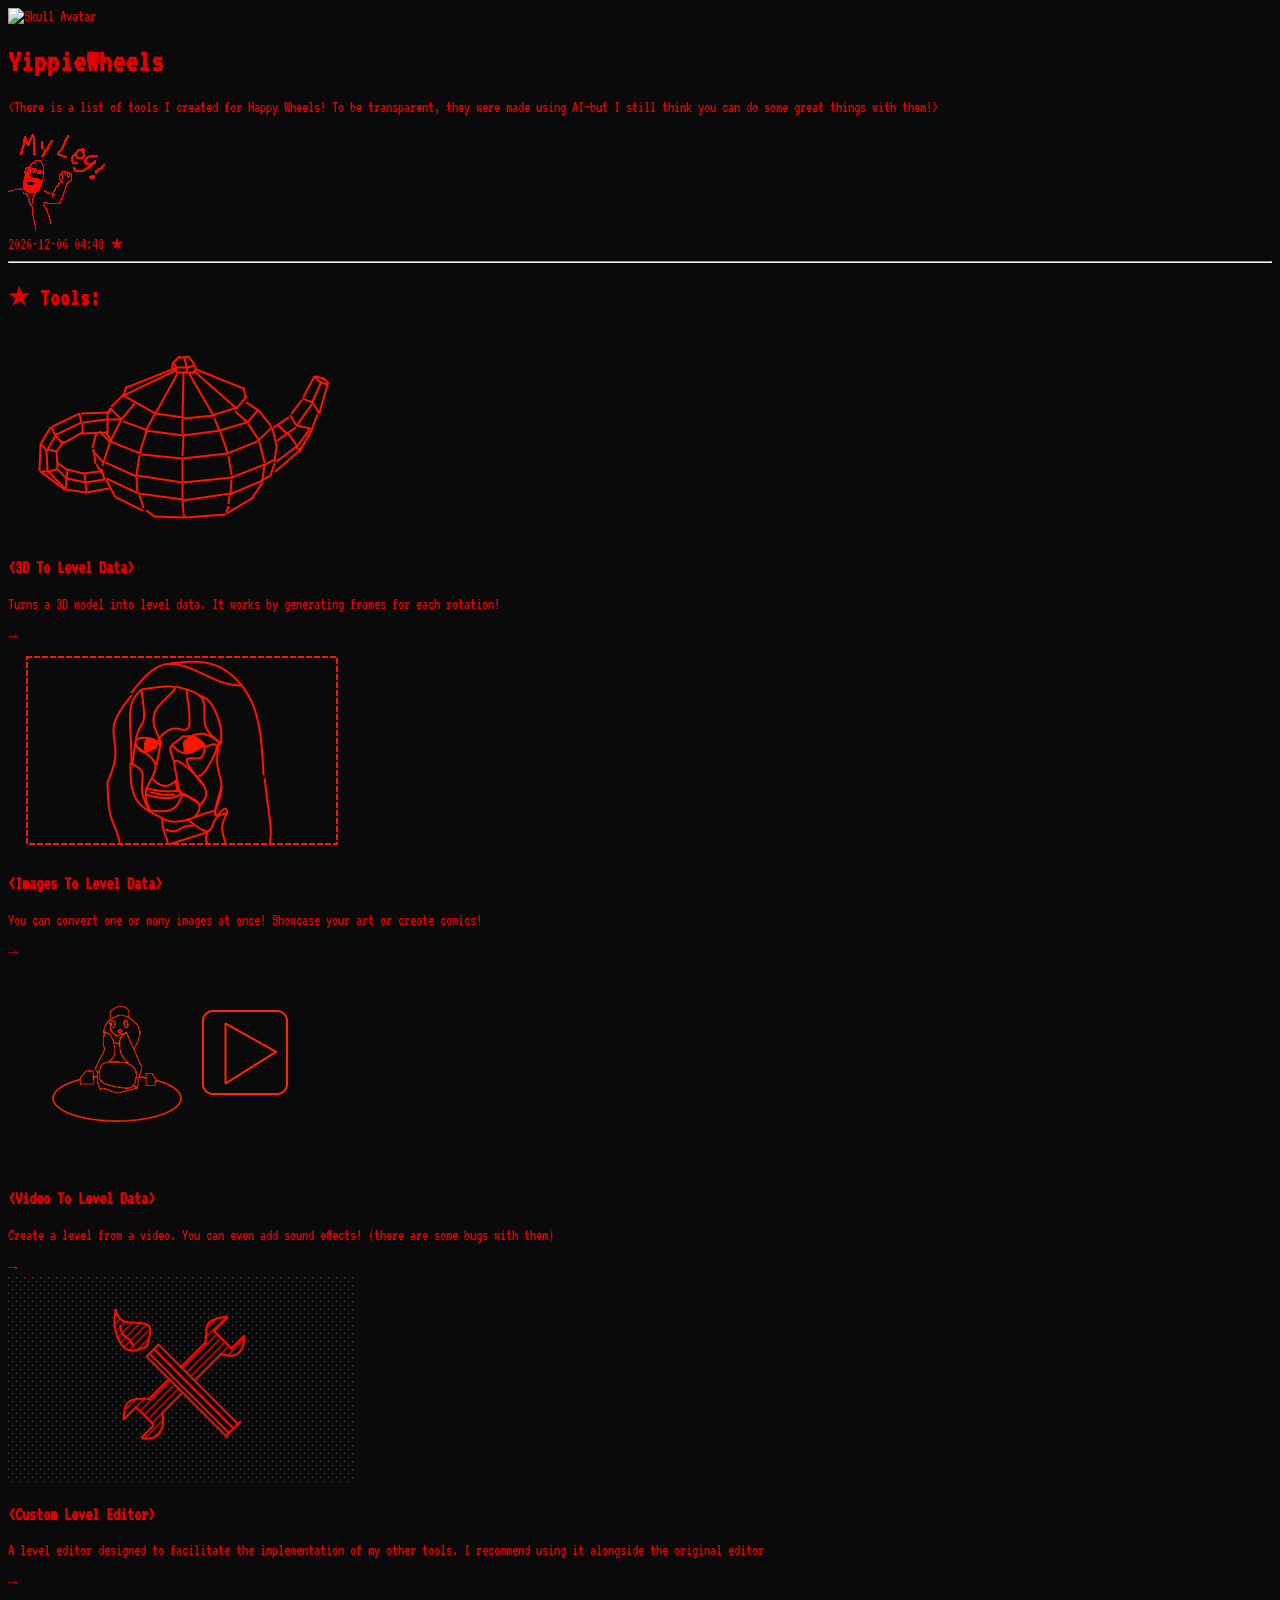
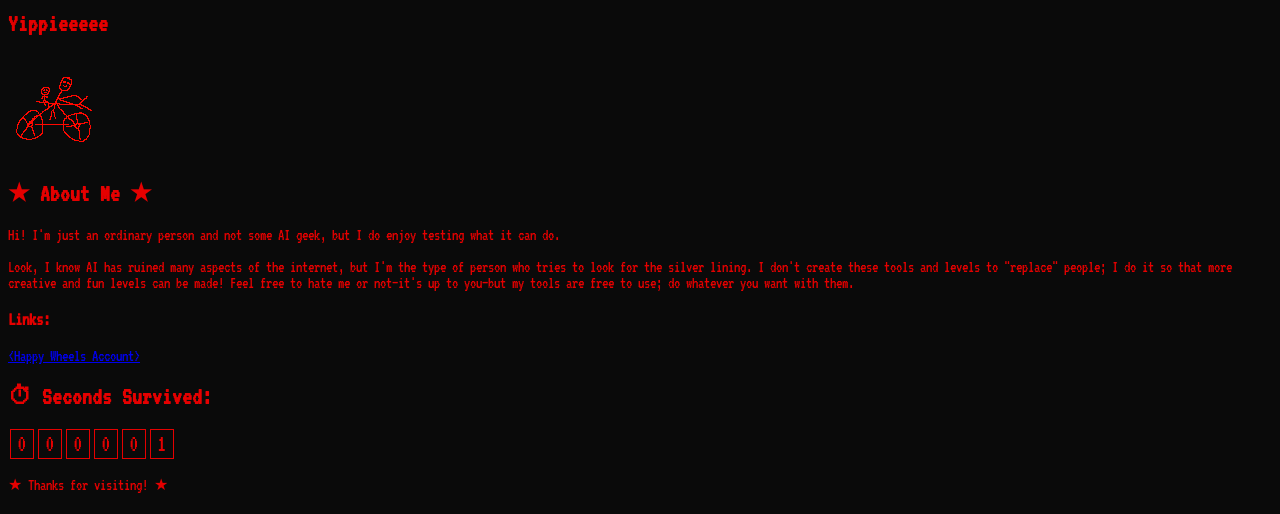
==== index.html @ d5638986 "Refine description of Custom Level Editor" ====
<!DOCTYPE html>
<html lang="en">
<head>
    <meta charset="UTF-8">
    <meta name="viewport" content="width=device-width, initial-scale=1.0">
    <title>YippieWheels</title>
    
    <!-- Tailwind CSS -->
    <script src="https://cdn.tailwindcss.com"></script>
    
    <!-- Colores -->
    <script>
        tailwind.config = {
            theme: {
                extend: {
                    colors: {
                        retroRed: '#e50000', 
                        retroBg: '#0a0a0a',  
                    }
                }
            }
        }
    </script>
    
    <!-- Fuente Pixelada -->
    <link rel="preconnect" href="https://fonts.googleapis.com">
    <link rel="preconnect" href="https://fonts.gstatic.com" crossorigin>
    <link href="https://fonts.googleapis.com/css2?family=VT323&display=swap" rel="stylesheet">
    
    <style>
        body {
            font-family: 'VT323', monospace;
            background-color: #0a0a0a;
            color: #e50000;
        }
        
        ::-webkit-scrollbar { width: 10px; }
        ::-webkit-scrollbar-track { background: #0a0a0a; border-left: 1px solid #e50000; }
        ::-webkit-scrollbar-thumb { background: #e50000; }

        .digit-box {
            display: inline-block;
            border: 1px solid #e50000;
            padding: 2px 6px;
            margin: 0 2px;
            font-size: 1.5rem;
            line-height: 1;
        }

        .tool-card { position: relative; }
        .tool-card a::after {
            content: '';
            position: absolute;
            inset: 0;
            z-index: 10;
        }

        /* Esto evita que los doodles pixel art se vean borrosos al agrandarlos */
        .pixel-art {
            image-rendering: pixelated;
        }
    </style>
</head>
<body class="min-h-screen p-4 md:p-8 max-w-7xl mx-auto text-xl sm:text-2xl selection:bg-retroRed selection:text-retroBg">

    <div class="border-2 border-retroRed p-6 relative flex flex-col min-h-[90vh]">

        <!-- HEADER -->
        <header class="relative mb-4 flex flex-col md:flex-row md:items-start justify-between gap-4">
            
            <div class="flex-1">
                <div class="flex items-center gap-6 mb-4">
                    <div class="w-20 h-20 sm:w-28 sm:h-28 flex-shrink-0 bg-yellow-100 flex items-center justify-center border border-retroRed">
                        <!-- Tu Avatar -->
                        <img src="https://cdn.pixabay.com/animation/2022/07/31/02/24/02-24-40-130_512.gif" alt="Skull Avatar" class="w-full h-full object-cover">
                    </div>
                    <h1 class="text-6xl sm:text-8xl tracking-widest uppercase">YippieWheels</h1>
                </div>

                <p class="text-retroRed opacity-90 max-w-3xl leading-tight">
                    &lt;There is a list of tools I created for Happy Wheels! To be transparent, they were made using AI—but I still think you can do some great things with them!&gt;
                </p>
            </div>

            <!-- DOODLE SUPERIOR (Under Construction / My leg) -->
            <div class="w-full md:w-64 h-32 relative md:absolute top-0 right-0 flex items-center justify-center p-2 opacity-90">
                <img src="doodle%20my%20leg.png" alt="Under Construction" class="h-full w-auto object-contain pixel-art">
            </div>

        </header>

        <!-- FECHA Y HORA -->
        <div class="text-right mb-2 text-xl sm:text-2xl flex justify-end items-center gap-4">
            <span id="datetime">2026-10-06 22:47</span>
            <span class="text-2xl">★</span>
        </div>

        <hr class="border-retroRed mb-6">

        <!-- MAIN GRID -->
        <main class="flex flex-col lg:flex-row gap-8 flex-grow">
            
            <!-- IZQUIERDA: TOOLS -->
            <section class="flex-grow flex flex-col">
                
                <div class="flex items-center gap-4 mb-6">
                    <h2 class="text-4xl text-retroRed">★ Tools:</h2>
                    <div class="flex-grow border-b border-dashed border-retroRed"></div>
                </div>

                <!-- CONTENEDOR HERRAMIENTAS (Compacto) -->
                <div id="tools-container" class="grid grid-cols-1 md:grid-cols-2 gap-6 items-start flex-grow">
                    <!-- JS rellena esto -->
                </div>

                <!-- DOODLE INFERIOR (Yippieeeee) -->
                <div class="mt-12 h-40 flex items-center relative p-4 shrink-0 border border-dashed border-retroRed">
                    <h2 class="text-5xl md:text-6xl mr-auto ml-10">Yippieeeee</h2>
                    <div class="absolute right-4 md:right-10 bottom-0 h-32 opacity-90">
                        <img src="doodle%20bici.png" alt="Bicycle" class="h-full w-auto object-contain pixel-art transform translate-y-2">
                    </div>
                </div>

            </section>

            <!-- DERECHA: ABOUT ME, LINKS & SURVIVAL -->
            <aside class="w-full lg:w-[350px] flex flex-col gap-6 flex-shrink-0">
                
                <!-- ABOUT ME & LINKS -->
                <div class="border border-retroRed p-6 flex-grow flex flex-col">
                    <h2 class="text-4xl mb-6 text-center border-b border-retroRed pb-2 shrink-0">★ About Me ★</h2>
                    
                    <div class="flex-grow flex flex-col justify-center">
                        <p class="leading-tight mb-4 text-[1.3rem]">
                            Hi! I'm just an ordinary person and not some AI geek, but I do enjoy testing what it can do.
                        </p>
                        <p class="leading-tight text-[1.3rem] mb-6">
                            Look, I know AI has ruined many aspects of the internet, but I'm the type of person who tries to look for the silver lining. I don't create these tools and levels to "replace" people; I do it so that more creative and fun levels can be made! Feel free to hate me or not—it's up to you—but my tools are free to use; do whatever you want with them.
                        </p>
                        
                        <!-- NUEVA SECCIÓN DE LINKS -->
                        <div class="border-t border-dashed border-retroRed pt-4 mt-auto">
                            <h3 class="text-2xl mb-2">Links:</h3>
                            <a href="https://totaljerkface.com/profile.tjf?uid=11102462" target="_blank" class="text-[1.2rem] hover:text-white hover:bg-retroRed transition-colors inline-block px-1">
                                &lt;Happy Wheels Account&gt;
                            </a>
                        </div>
                    </div>
                </div>

                <!-- SECONDS SURVIVED -->
                <div class="border border-retroRed p-6 shrink-0">
                    <h2 class="text-3xl mb-4 flex items-center gap-2">
                        <span>⏱</span> Seconds Survived:
                    </h2>
                    <div class="flex justify-center" id="survival-counter">
                        <span class="digit-box">0</span>
                        <span class="digit-box">0</span>
                        <span class="digit-box">0</span>
                        <span class="digit-box">0</span>
                        <span class="digit-box">0</span>
                        <span class="digit-box">0</span>
                    </div>
                </div>

            </aside>
        </main>

        <footer class="mt-10 border-t border-dashed border-retroRed pt-4 text-center shrink-0">
            <p class="text-2xl">★ Thanks for visiting! ★</p>
        </footer>

    </div>

    <!-- SCRIPTS -->
    <script>
        // LISTA DE TOOLS
        const myTools = [
            {
                title: "&lt;3D To Level Data&gt;",
                desc: "Turns a 3D model into level data. It works by generating frames for each rotation!",
                img: "3d%20Logo.png", 
                link: "hw3d.html" 
            },
            {
                title: "&lt;Images To Level Data&gt;",
                desc: "You can convert one or many images at once! Showcase your art or create comics!",
                img: "imagen%20logo.png", 
                link: "img2hw.html"
            },
            {
                title: "&lt;Video To Level Data&gt;",
                desc: "Create a level from a video. You can even add sound effects! (there are some bugs with them)",
                img: "hamood.png",
                link: "video.html"
            },
            {
                title: "&lt;Custom Level Editor&gt;",
                desc: "A level editor designed to facilitate the implementation of my other tools. I recommend using it alongside the original editor",
                img: "level%20editor.png", 
                link: "draw-tool.html"
            },
            { title: "", desc: "", img: "", link: "#" }, 
            { title: "", desc: "", img: "", link: "#" }
        ];

        const container = document.getElementById('tools-container');
        
        myTools.forEach(tool => {
            if (tool.title.trim() !== "") {
                const card = document.createElement('div');
                card.className = "tool-card border border-retroRed p-4 flex flex-col hover:bg-[#1a0000] transition-colors group h-auto";
                
                card.innerHTML = `
                    <div class="border border-retroRed w-full h-36 mb-4 overflow-hidden bg-black flex items-center justify-center p-1">
                        <img src="${tool.img}" alt="Tool Image" class="w-full h-full object-cover">
                    </div>
                    <h3 class="text-3xl mb-2 group-hover:text-white transition-colors">${tool.title}</h3>
                    <p class="text-xl leading-tight opacity-90 mb-4">${tool.desc}</p>
                    <div class="text-right text-3xl font-bold mt-auto">→</div>
                    <a href="${tool.link}" class="absolute inset-0 z-10" title="Open Tool"></a>
                `;
                container.appendChild(card);
            }
        });

        // RELOJ
        function updateTime() {
            const now = new Date();
            const pad = (num) => num.toString().padStart(2, '0');
            const year = now.getFullYear();
            const month = pad(now.getMonth() + 1);
            const day = pad(now.getDate());
            const hours = pad(now.getHours());
            const minutes = pad(now.getMinutes());
            document.getElementById('datetime').innerText = `${year}-${month}-${day}  ${hours}:${minutes}`;
        }
        setInterval(updateTime, 1000);
        updateTime();

        // CONTADOR SURVIVAL
        const startTime = Date.now();
        const counterContainer = document.getElementById('survival-counter');

        setInterval(() => {
            const secondsSurivived = Math.floor((Date.now() - startTime) / 1000);
            const secStr = secondsSurivived.toString().padStart(6, '0');
            counterContainer.innerHTML = ''; 
            for (let char of secStr) {
                const span = document.createElement('span');
                span.className = 'digit-box';
                span.innerText = char;
                counterContainer.appendChild(span);
            }
        }, 1000);
    </script>
</body>
</html>
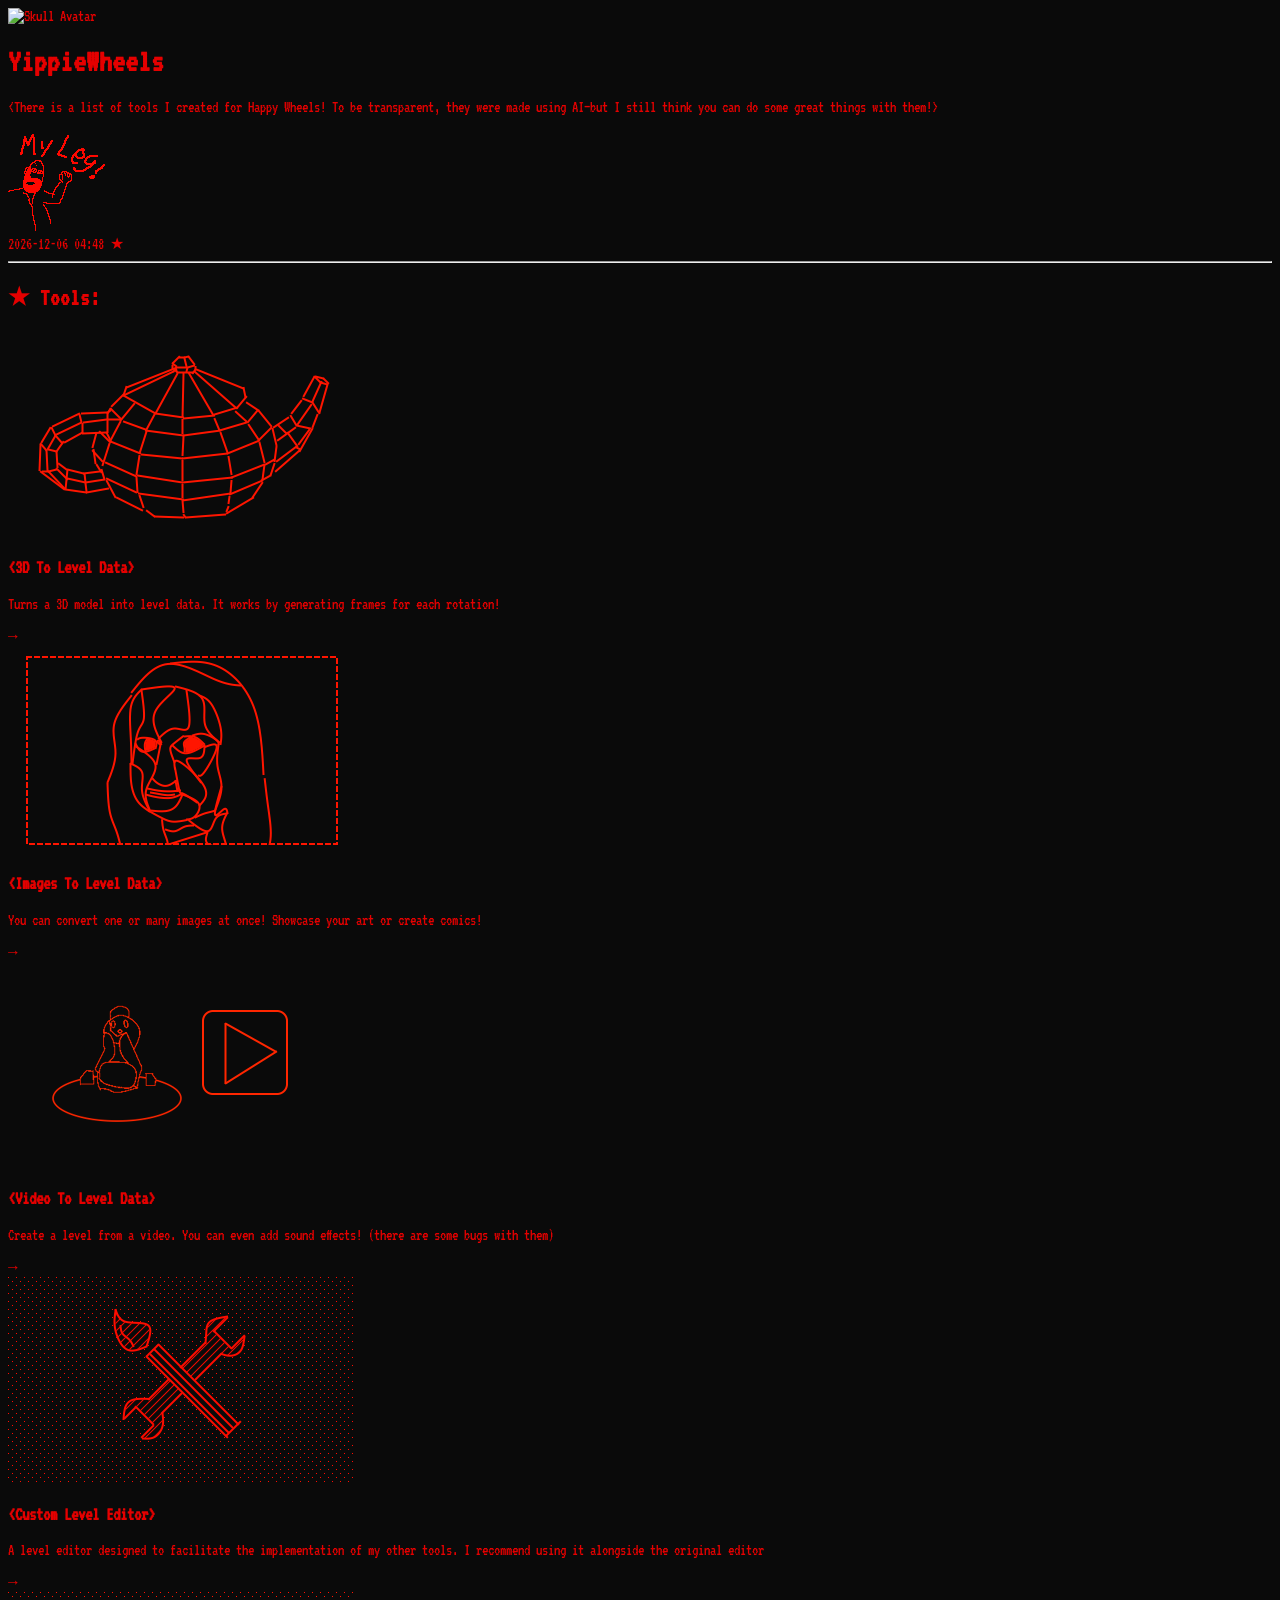
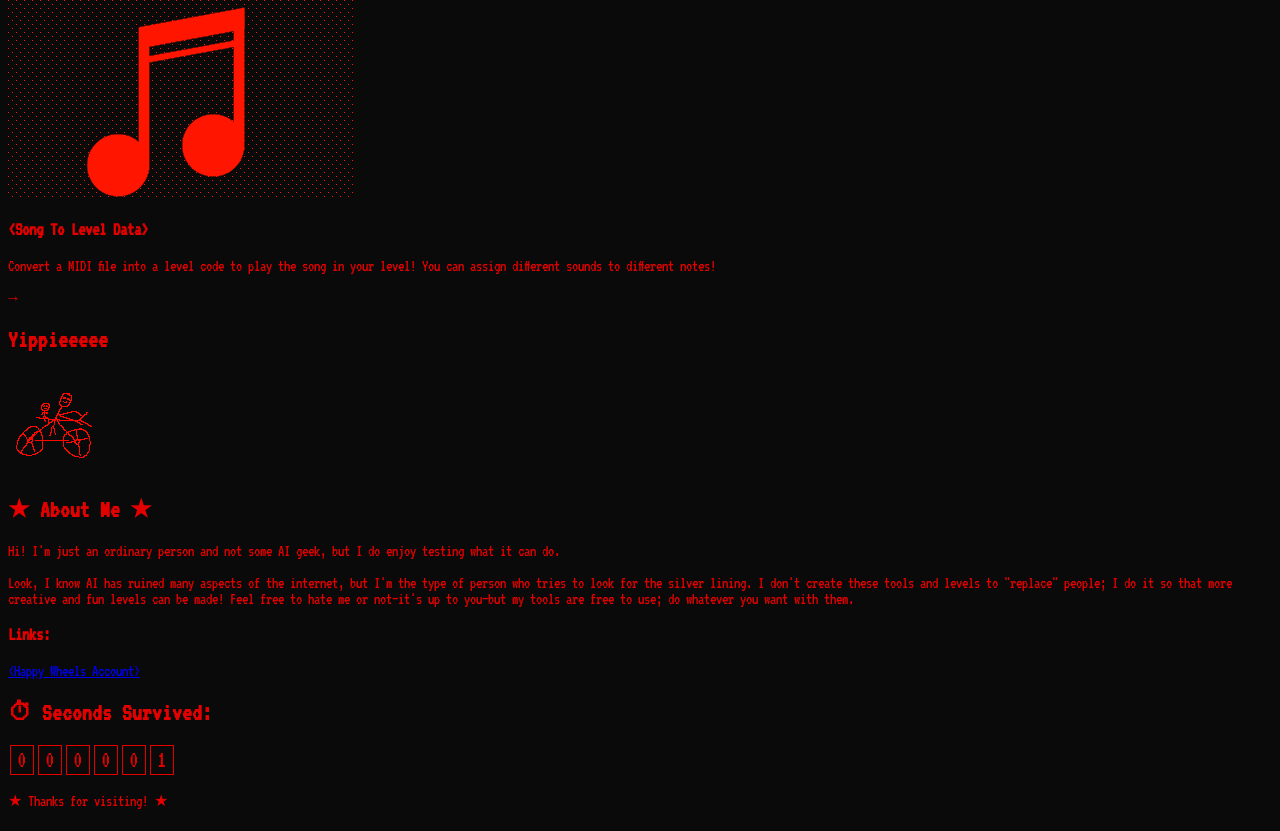
==== commit 1fc40db8: "Add 'Song To Level Data' tool entry in index.html" ====
--- a/index.html
+++ b/index.html
@@ -198,9 +198,12 @@
                 title: "&lt;Custom Level Editor&gt;",
                 desc: "A level editor designed to facilitate the implementation of my other tools. I recommend using it alongside the original editor",
                 img: "level%20editor.png", 
-                link: "draw-tool.html"
-            },
-            { title: "", desc: "", img: "", link: "#" }, 
+                link: "levelmap.html"
+            },
+            { title: "&lt;Song To Level Data&gt;",
+             desc: "Convert a MIDI file into a level code to play the song in your level! You can assign different sounds to different notes!",
+             img: "audio.png",
+             link: "audio.html" }, 
             { title: "", desc: "", img: "", link: "#" }
         ];
 
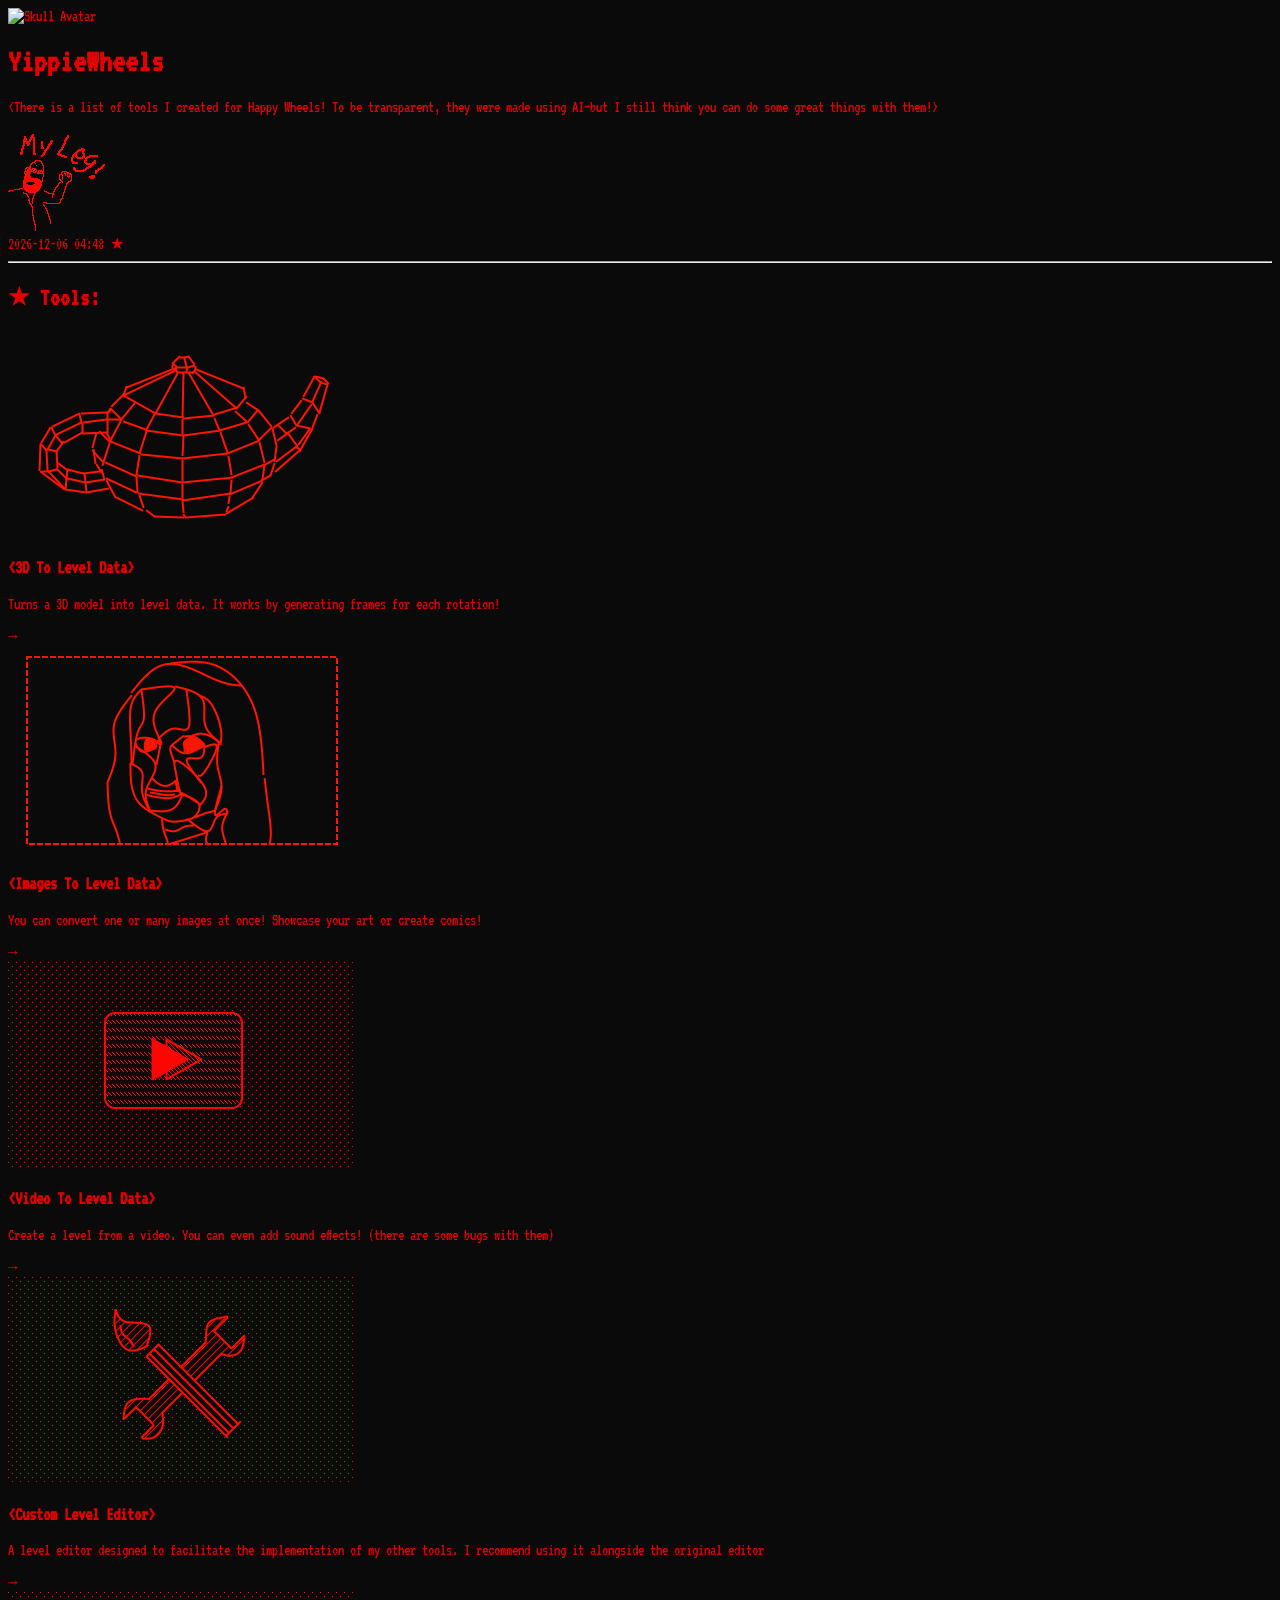
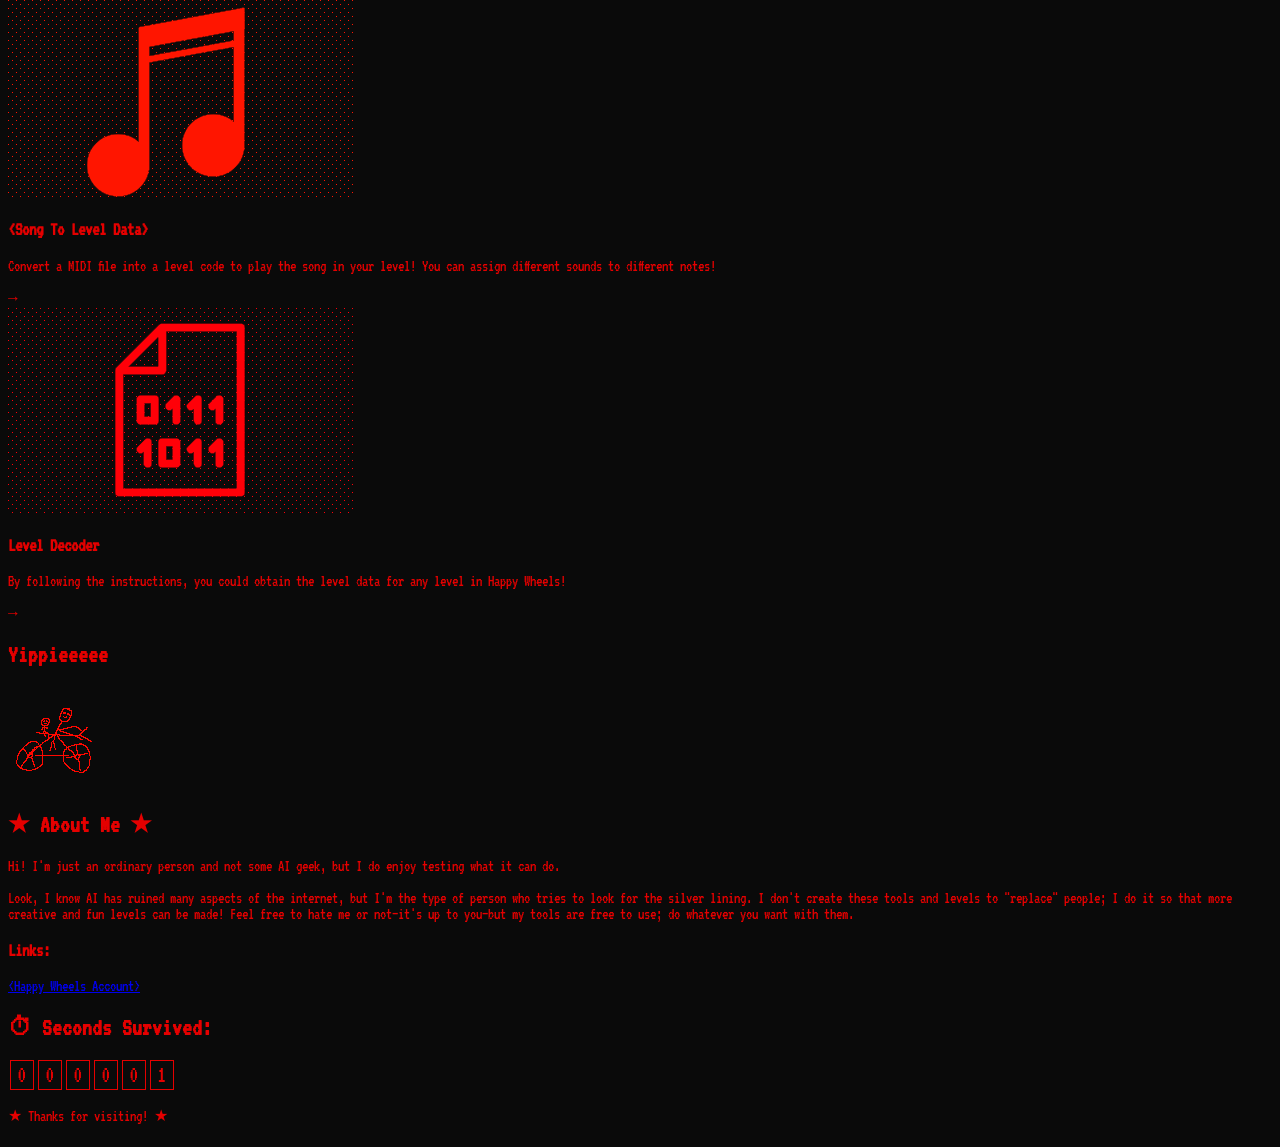
==== commit f5efa271: "Add Level Decoder tool information to index.html" ====
--- a/index.html
+++ b/index.html
@@ -203,8 +203,11 @@
             { title: "&lt;Song To Level Data&gt;",
              desc: "Convert a MIDI file into a level code to play the song in your level! You can assign different sounds to different notes!",
              img: "audio.png",
-             link: "audio.html" }, 
-            { title: "", desc: "", img: "", link: "#" }
+             link: "music.html" }, 
+            { title: "Level Decoder",
+             desc: "By following the instructions, you could obtain the level data for any level in Happy Wheels!",
+             img: "imagen_2026-11-09_000546778.png",
+             link: "level_decoder.html" }
         ];
 
         const container = document.getElementById('tools-container');
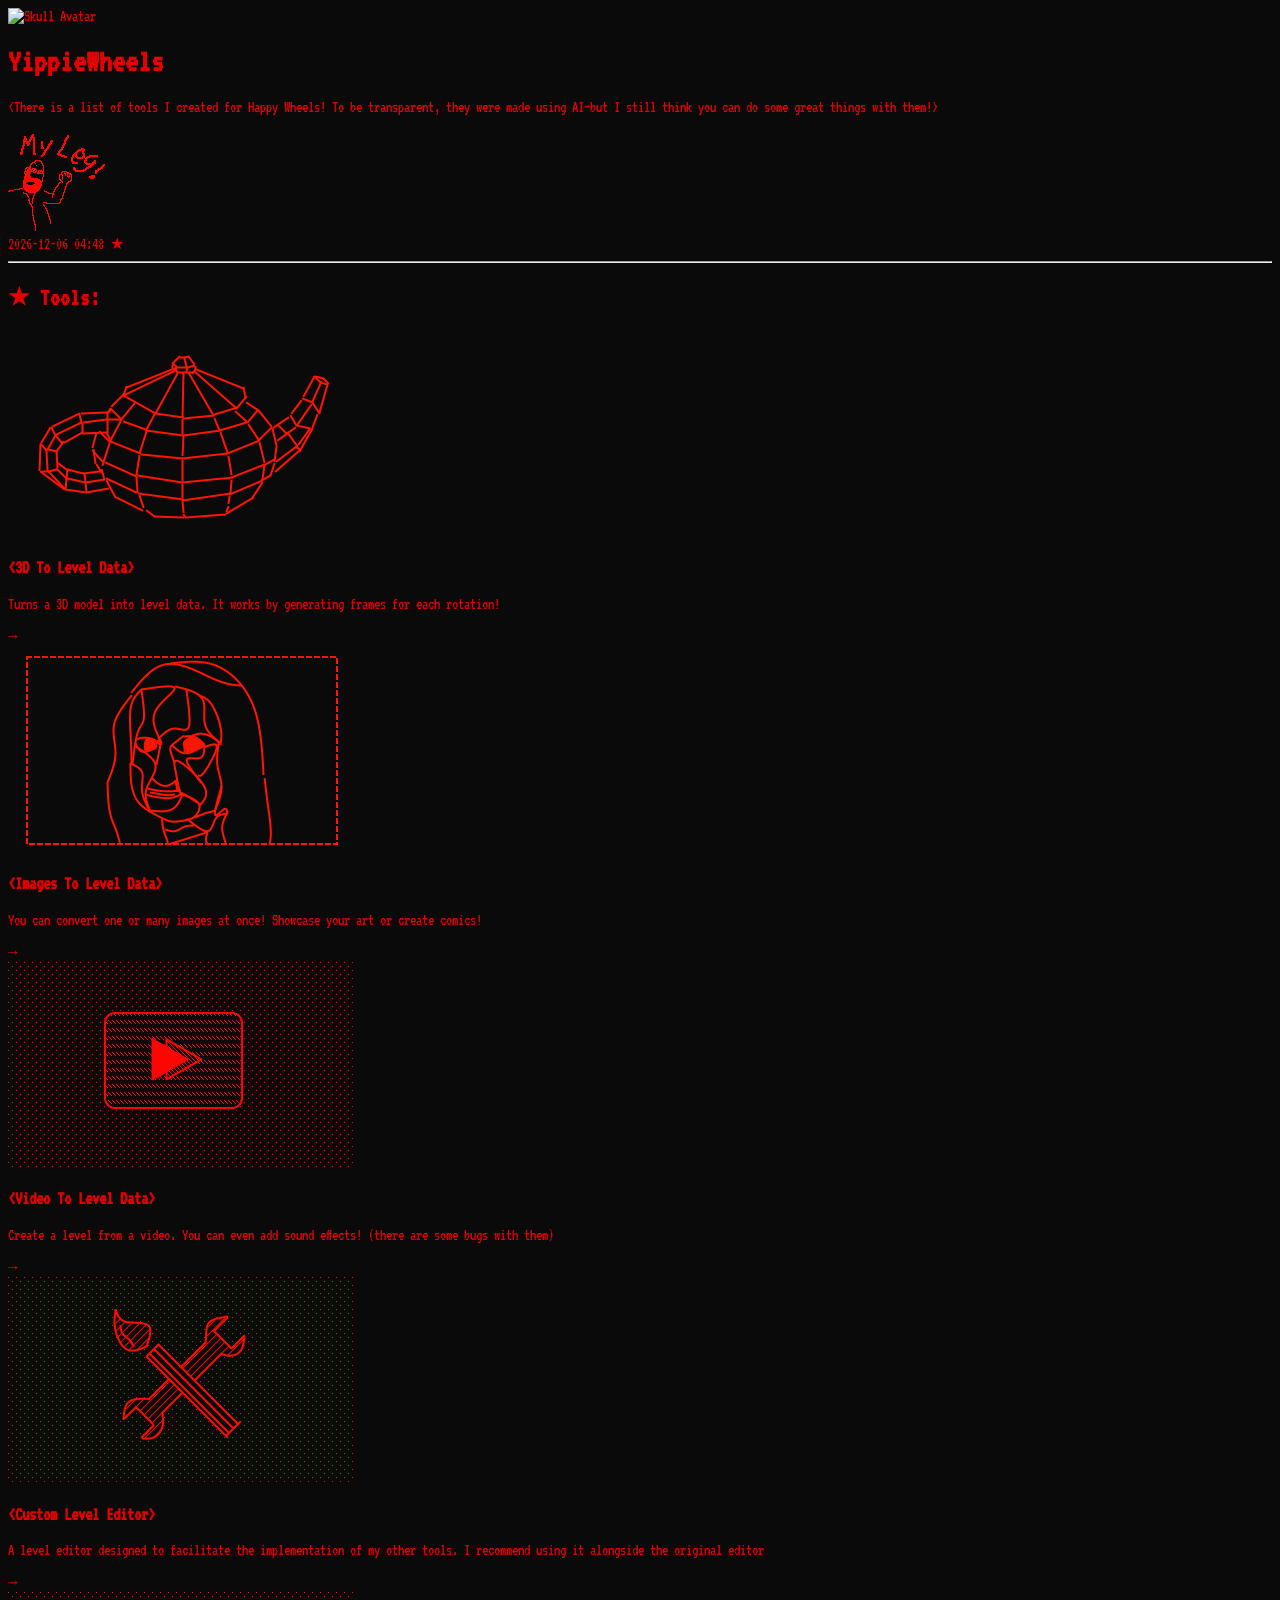
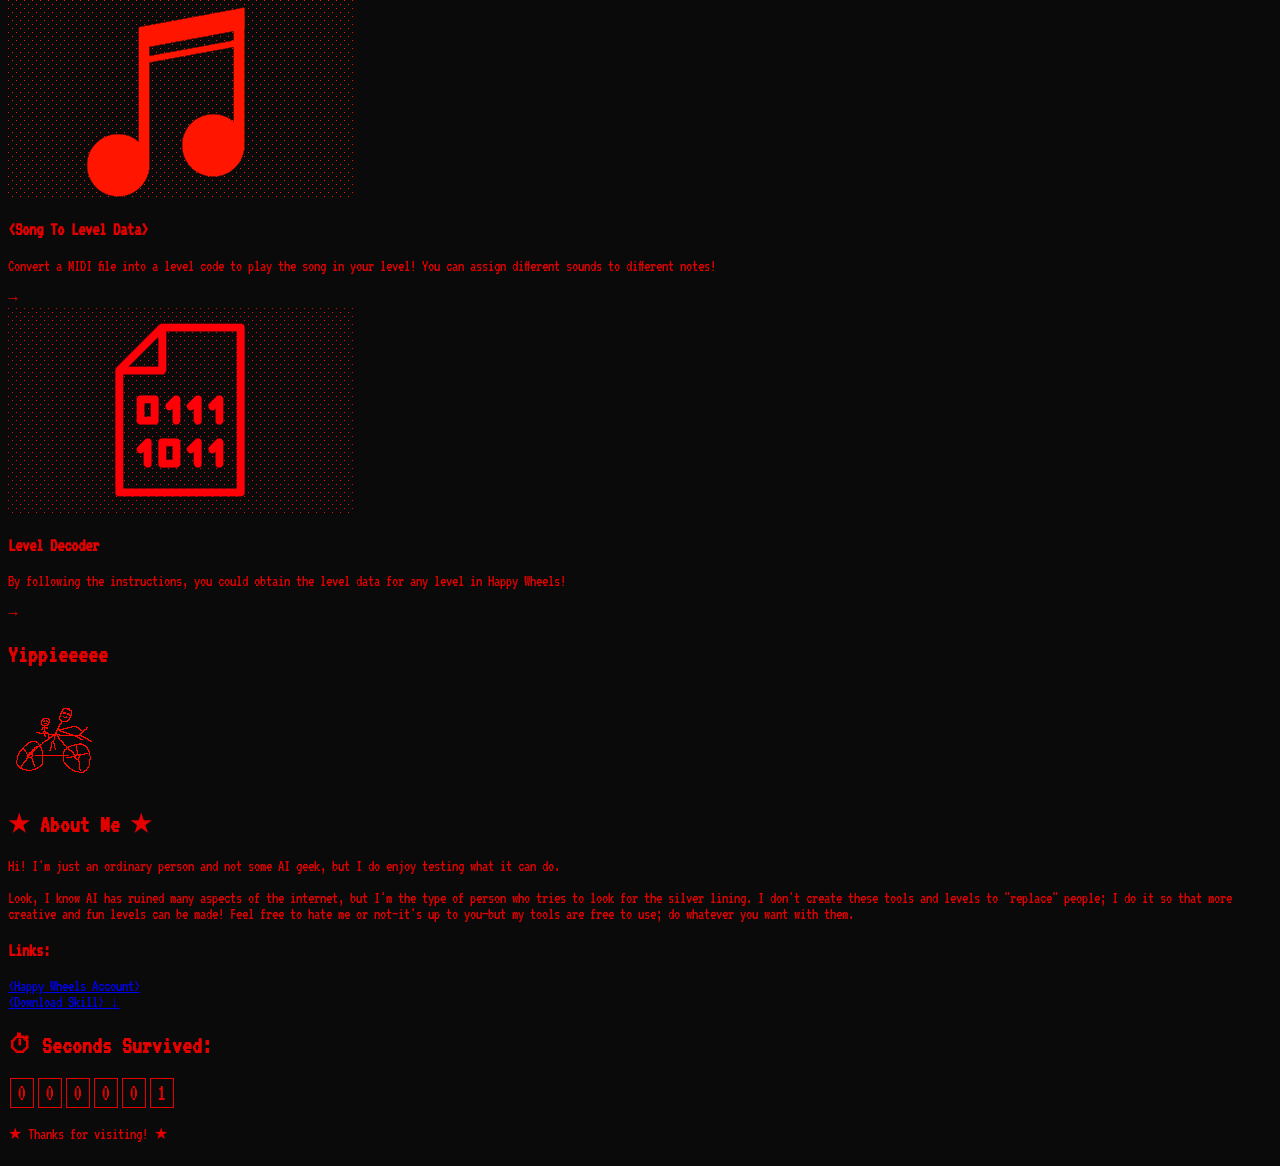
==== commit 93ff9cee: "Add files via upload" ====
--- a/index.html
+++ b/index.html
@@ -144,6 +144,10 @@
                             <a href="https://totaljerkface.com/profile.tjf?uid=11102462" target="_blank" class="text-[1.2rem] hover:text-white hover:bg-retroRed transition-colors inline-block px-1">
                                 &lt;Happy Wheels Account&gt;
                             </a>
+                            <br>
+                            <a href="happy-wheels-levelxml.skill" download="happy-wheels-levelxml.skill" class="text-[1.2rem] border border-retroRed hover:text-white hover:bg-retroRed transition-colors inline-block px-2 py-1 mt-2" title="Download the Happy Wheels level skill for Claude">
+                                &lt;Download Skill&gt; ↓
+                            </a>
                         </div>
                     </div>
                 </div>
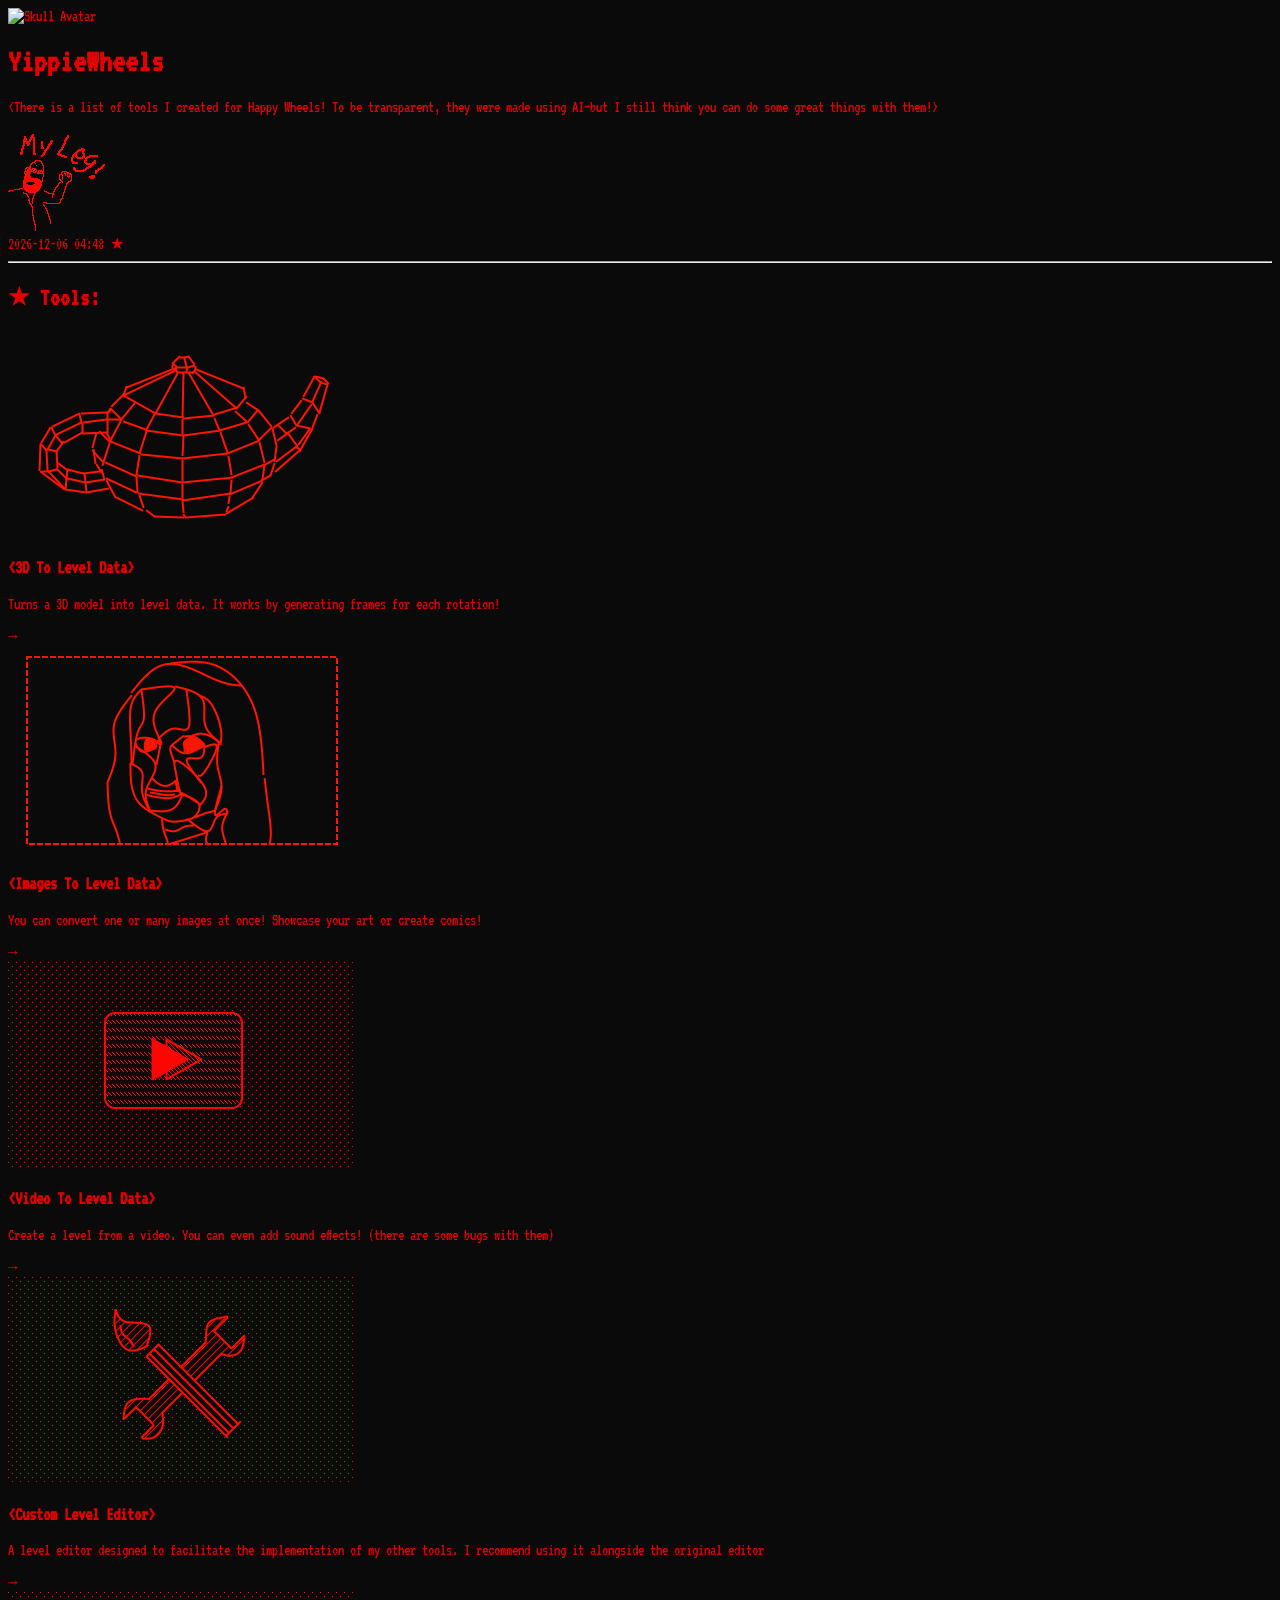
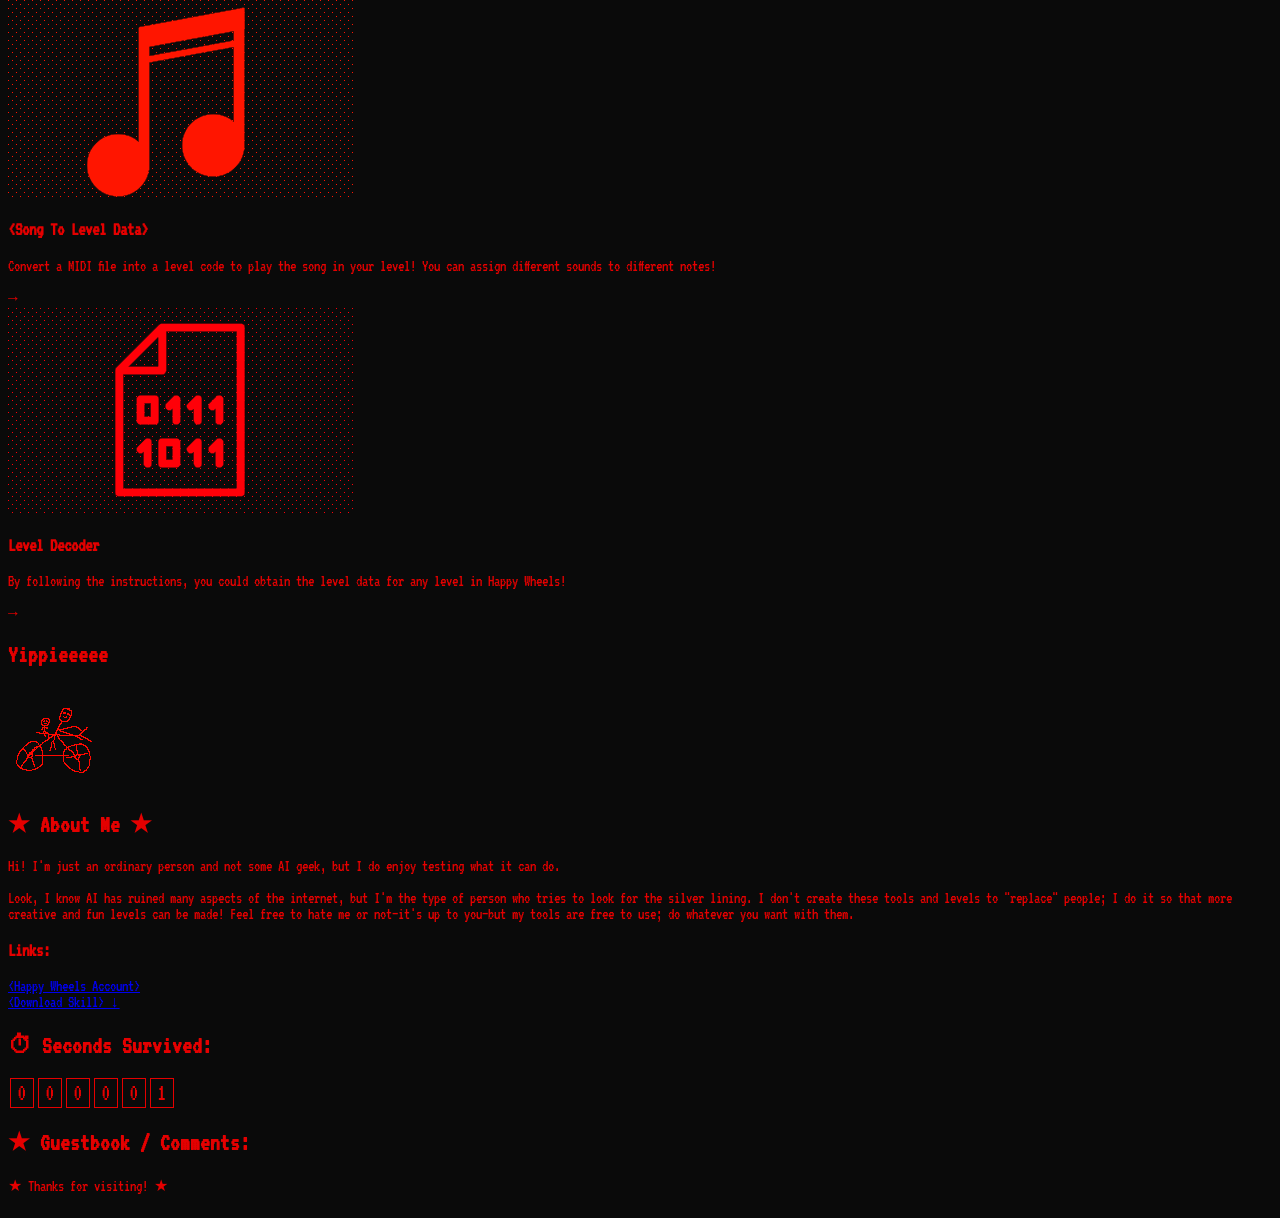
==== commit 93607420: "Integrate Giscus for guestbook comments section Added a guestbook section with Giscus integration fo" ====
--- a/index.html
+++ b/index.html
@@ -169,7 +169,30 @@
 
             </aside>
         </main>
-
+<!-- SECCIÓN DE COMENTARIOS (GISCUS) -->
+        <section class="mt-12 border border-retroRed p-6">
+            <div class="flex items-center gap-4 mb-6">
+                <h2 class="text-4xl text-retroRed">★ Guestbook / Comments:</h2>
+                <div class="flex-grow border-b border-dashed border-retroRed"></div>
+            </div>
+            
+            <script src="https://giscus.app/client.js"
+        data-repo="yippiewheels/YippieTools"
+        data-repo-id="R_kgDOVM4uPw"
+        data-category="Announcements"
+        data-category-id="DIC_kwDOVM4uP84DL6UW"
+        data-mapping="pathname"
+        data-strict="0"
+        data-reactions-enabled="1"
+        data-emit-metadata="0"
+        data-input-position="bottom"
+        data-theme="https://github.com/YippieWheels/YippieTools/blob/main/giscus-retro.css"
+        data-lang="es"
+        crossorigin="anonymous"
+        async>
+</script>
+            
+        </section>
         <footer class="mt-10 border-t border-dashed border-retroRed pt-4 text-center shrink-0">
             <p class="text-2xl">★ Thanks for visiting! ★</p>
         </footer>
